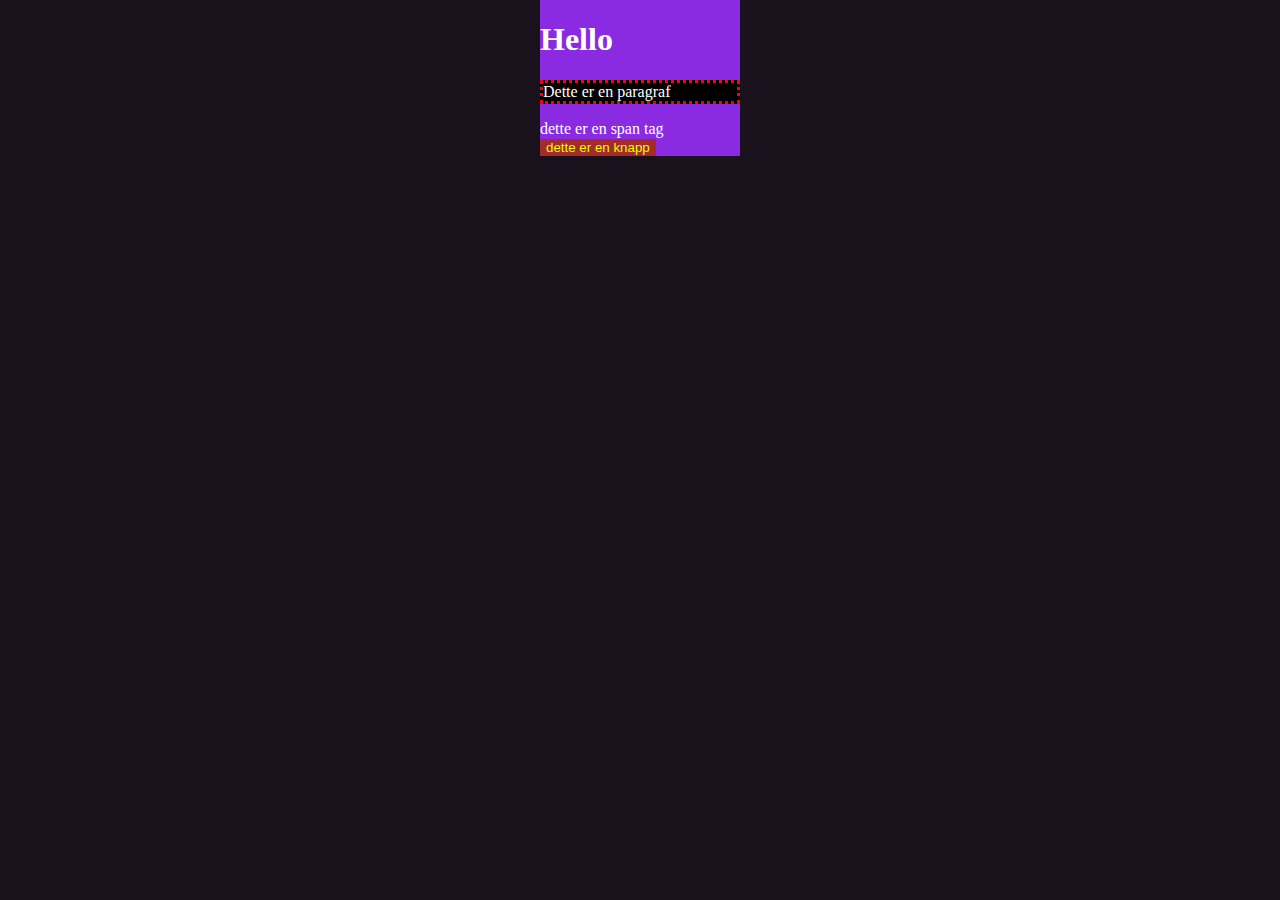
==== index.html @ 74a7058e "test filer" ====
<!DOCTYPE html>
<html lang="en">
<head>
    <meta charset="UTF-8">
    <meta name="viewport" content="width=device-width, initial-scale=1.0">
    <title>test</title>
    <style></style>
    <link rel="stylesheet" href="style.css">
</head>
<body>
<div id="container">
    <!-- dette er en komentar -->
    <h1>Hello</h1>
    <p class="paragrafStyle">Dette er en paragraf</p>
    <span>dette er en span tag</span>
    <br>
    <button class="buttons">dette er en knapp</button>
</div>
</body>
</html>
---- style.css ----
body {
    background-color: rgb(25, 17, 27);
    color:white;
    margin: 0;
    padding: 0;
    display: flex;
    flex-direction: column;
    justify-content: center;
    align-items: center;
}
#container{
    background-color: blueviolet;
    width: 200px;
}
.paragrafStyle {
    background-color: black;
    border: 3px dotted red;
}
.buttons {
    color: rgb(229, 255, 0);
    background-color: brown;
    border: none;
}
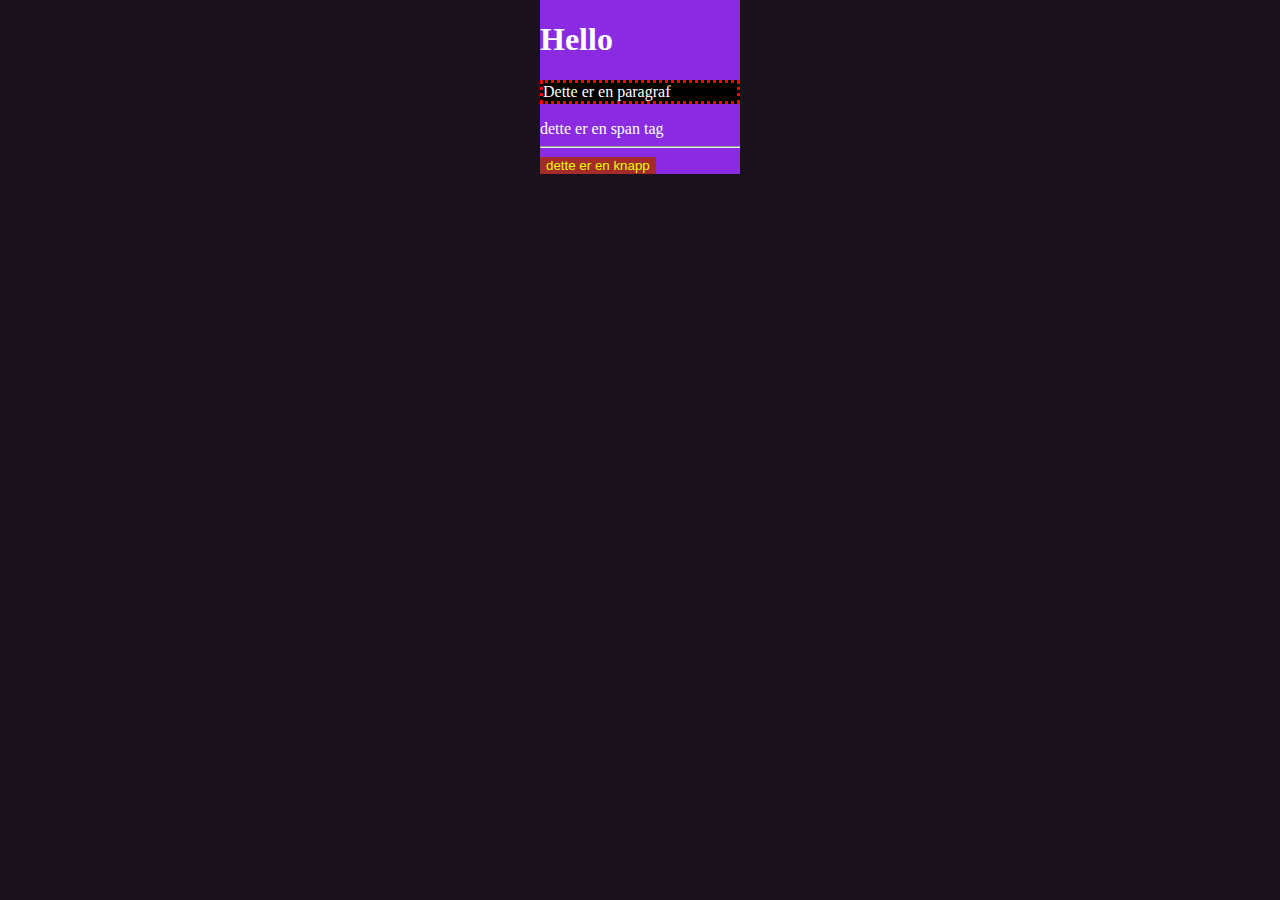
==== commit 41cc584e: "test for endringer" ====
--- a/index.html
+++ b/index.html
@@ -13,7 +13,7 @@
     <h1>Hello</h1>
     <p class="paragrafStyle">Dette er en paragraf</p>
     <span>dette er en span tag</span>
-    <br>
+    <br><hr>
     <button class="buttons">dette er en knapp</button>
 </div>
 </body>
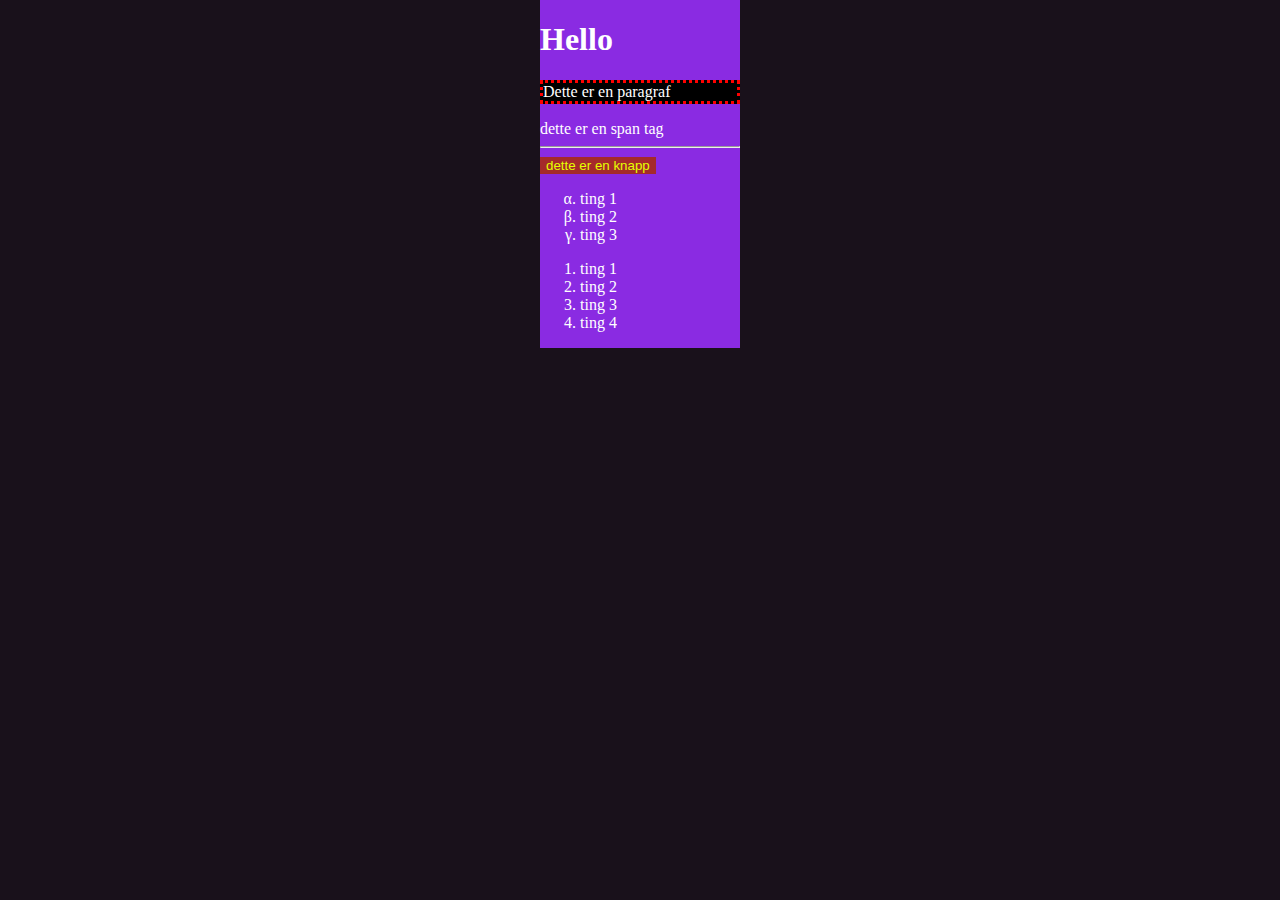
==== commit 70c56ec3: "knapp funktion" ====
--- a/index.html
+++ b/index.html
@@ -14,7 +14,30 @@
     <p class="paragrafStyle">Dette er en paragraf</p>
     <span>dette er en span tag</span>
     <br><hr>
-    <button class="buttons">dette er en knapp</button>
+    <button onclick="buttonClick()" class="buttons">dette er en knapp</button>
+    <ul class="list">
+        <li>ting 1</li>
+        <li>ting 2</li>
+        <li>ting 3</li>
+    </ul>
+    <ol>
+        <li>ting 1</li>
+        <li>ting 2</li>
+        <li>ting 3</li>
+        <li>ting 4</li>
+    </ol>
+    <img src="https://gift-a-tree.com/wp-content/uploads/2021/10/Oak-tree-1.jpg" alt="">
 </div>
+<script>
+    function buttonClick(){
+        let num1 = 7;
+        let num2= 7;
+
+        let sum= num1 + num2;
+
+        // alert(num1 +'+'+num2 + '='+ sum);
+    alert('${num1} + ${num2} = ${sum}')
+    }
+</script>
 </body>
 </html>--- a/style.css
+++ b/style.css
@@ -20,4 +20,14 @@
     color: rgb(229, 255, 0);
     background-color: brown;
     border: none;
+    cursor: pointer;
+}
+.list {
+    list-style: lower-greek;
+}
+img {
+position: fixed;
+width: 100px;
+top: 20px;
+right: 20px;
 }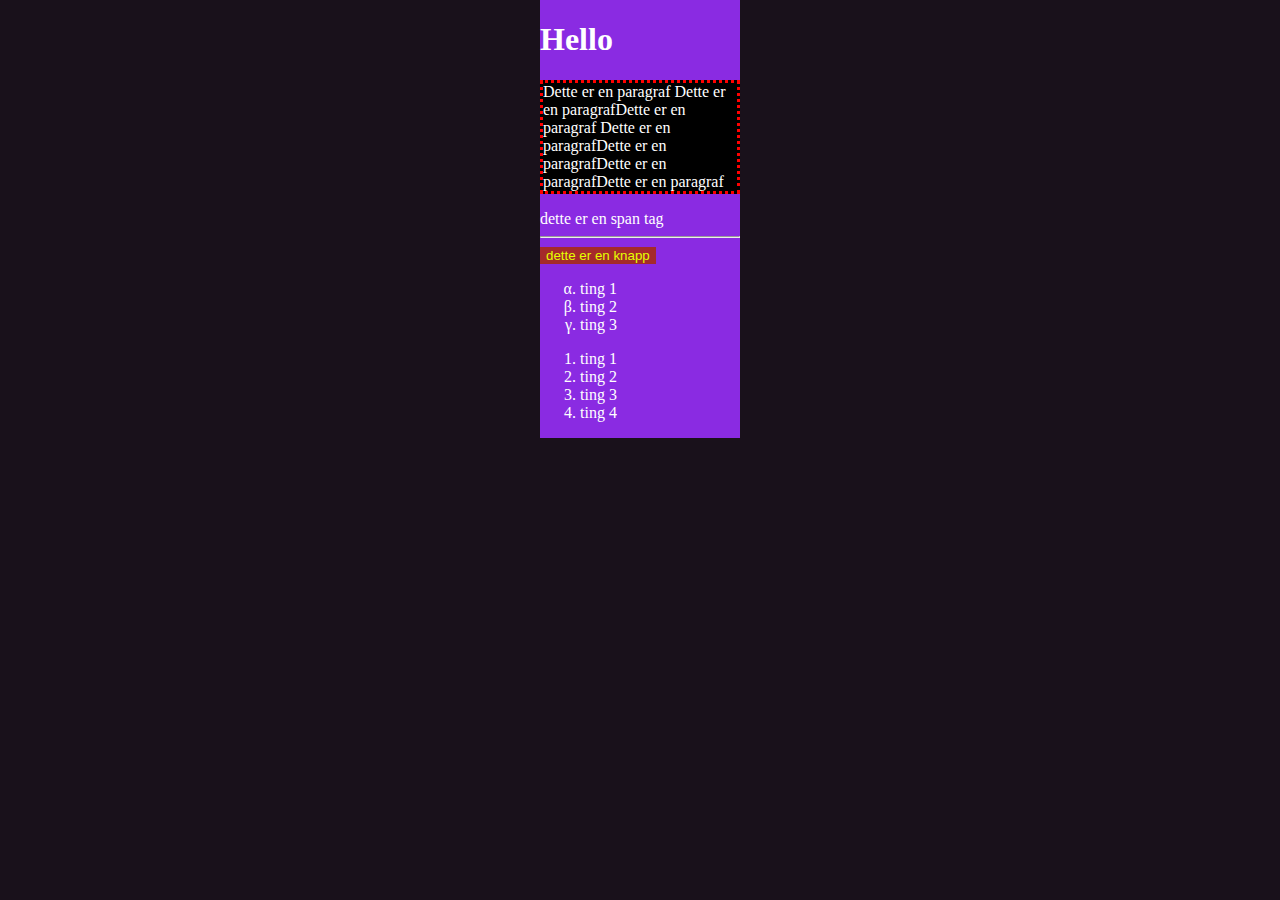
==== commit e6c7b91c: "ikke noe spess" ====
--- a/index.html
+++ b/index.html
@@ -11,7 +11,9 @@
 <div id="container">
     <!-- dette er en komentar -->
     <h1>Hello</h1>
-    <p class="paragrafStyle">Dette er en paragraf</p>
+    <p class="paragrafStyle">Dette er en paragraf Dette er en paragrafDette er en paragraf
+        Dette er en paragrafDette er en paragrafDette er en paragrafDette er en paragraf
+    </p>
     <span>dette er en span tag</span>
     <br><hr>
     <button onclick="buttonClick()" class="buttons">dette er en knapp</button>
